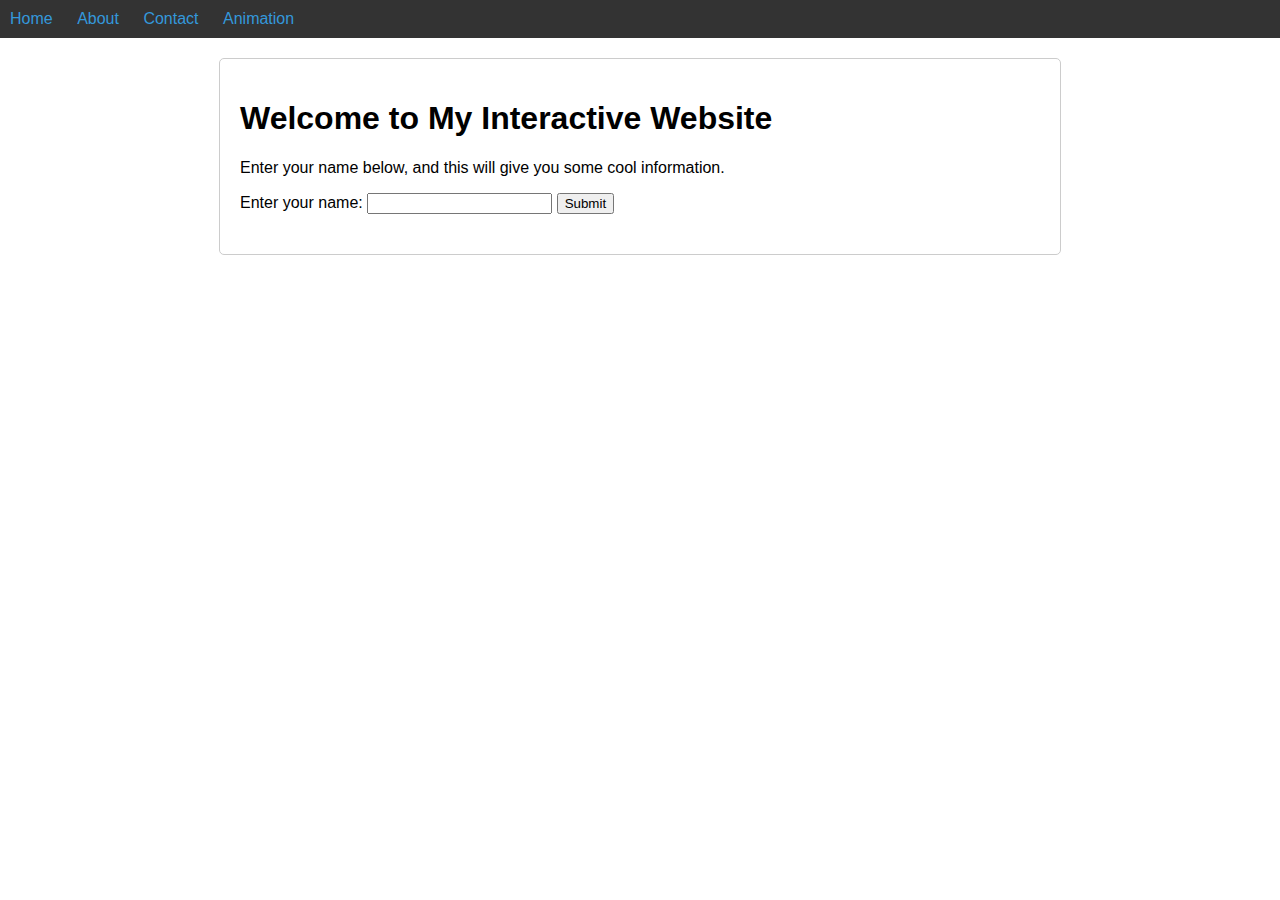
==== index.html @ c151756e "Add files via upload" ====
<!DOCTYPE html>
<html lang="en">
  <head>
    <meta charset="UTF-8" />
    <meta name="viewport" content="width=device-width, initial-scale=1.0" />
    <link rel="stylesheet" href="styles.css" />
    <title>Interactive Website</title>
  </head>
  <body>
    <header>
      <nav>
        <ul>
          <li><a href="index.html">Home</a></li>
          <li><a href="about.html">About</a></li>
          <li><a href="contact.html">Contact</a></li>
          <li><a href="animation.html">Animation</a></li>
        </ul>
      </nav>
    </header>

    <div class="container">
      <h1>Welcome to My Interactive Website</h1>
      <p>
        Enter your name below, and this will give you some cool information.
      </p>

      <form id="userForm">
        <label for="username">Enter your name:</label>
        <input type="text" id="username" name="username" required />
        <button type="submit">Submit</button>
      </form>

      <div id="output"></div>
    </div>

    <script src="script.js"></script>
  </body>
</html>
---- styles.css ----
body {
  font-family: Arial, sans-serif;
  margin: 0;
}

header {
  background-color: #333;
  color: #fff;
  padding: 10px;
}

nav ul {
  list-style: none;
  margin: 0;
  padding: 0;
}

nav ul li {
  display: inline;
  margin-right: 20px;
}

nav a {
  text-decoration: none;
  color: #3498db;
}

nav a:hover {
  color: #217dbb;
}

.container {
  max-width: 800px;
  margin: 20px auto;
  padding: 20px;
  border: 1px solid #ccc;
  border-radius: 5px;
}

form {
  margin-bottom: 20px;
}

#output {
  margin-top: 20px;
  opacity: 0; /* Initially set to transparent */
  animation: fadeIn 1s ease-out forwards; /* Animation properties */
}

/* Keyframes for the fadeIn animation */
@keyframes fadeIn {
  from {
    opacity: 0;
  }
  to {
    opacity: 1;
  }
}
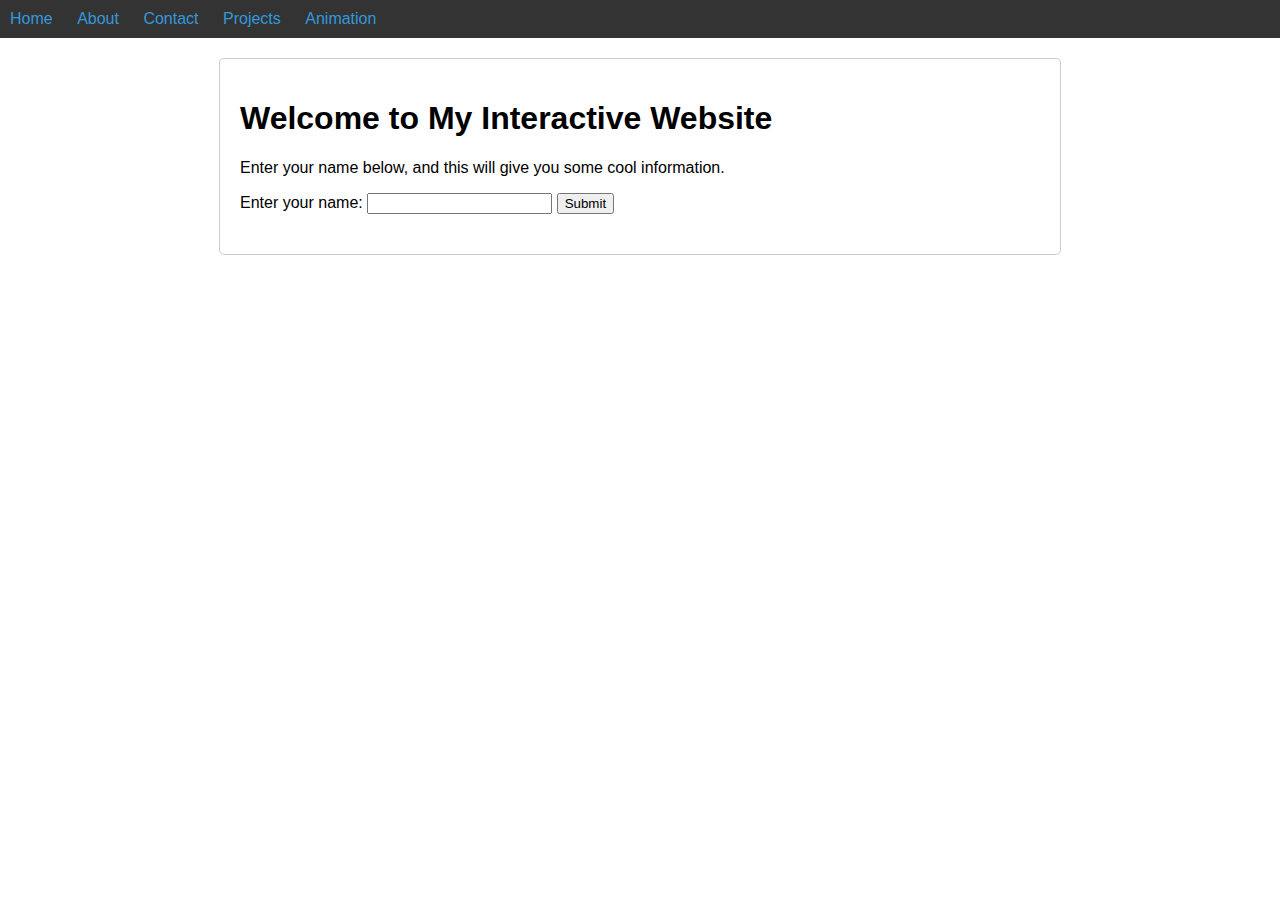
==== commit 86aa08aa: "Update index.html" ====
--- a/index.html
+++ b/index.html
@@ -13,6 +13,7 @@
           <li><a href="index.html">Home</a></li>
           <li><a href="about.html">About</a></li>
           <li><a href="contact.html">Contact</a></li>
+          <li><a href="projects.html">Projects</a></li>
           <li><a href="animation.html">Animation</a></li>
         </ul>
       </nav>
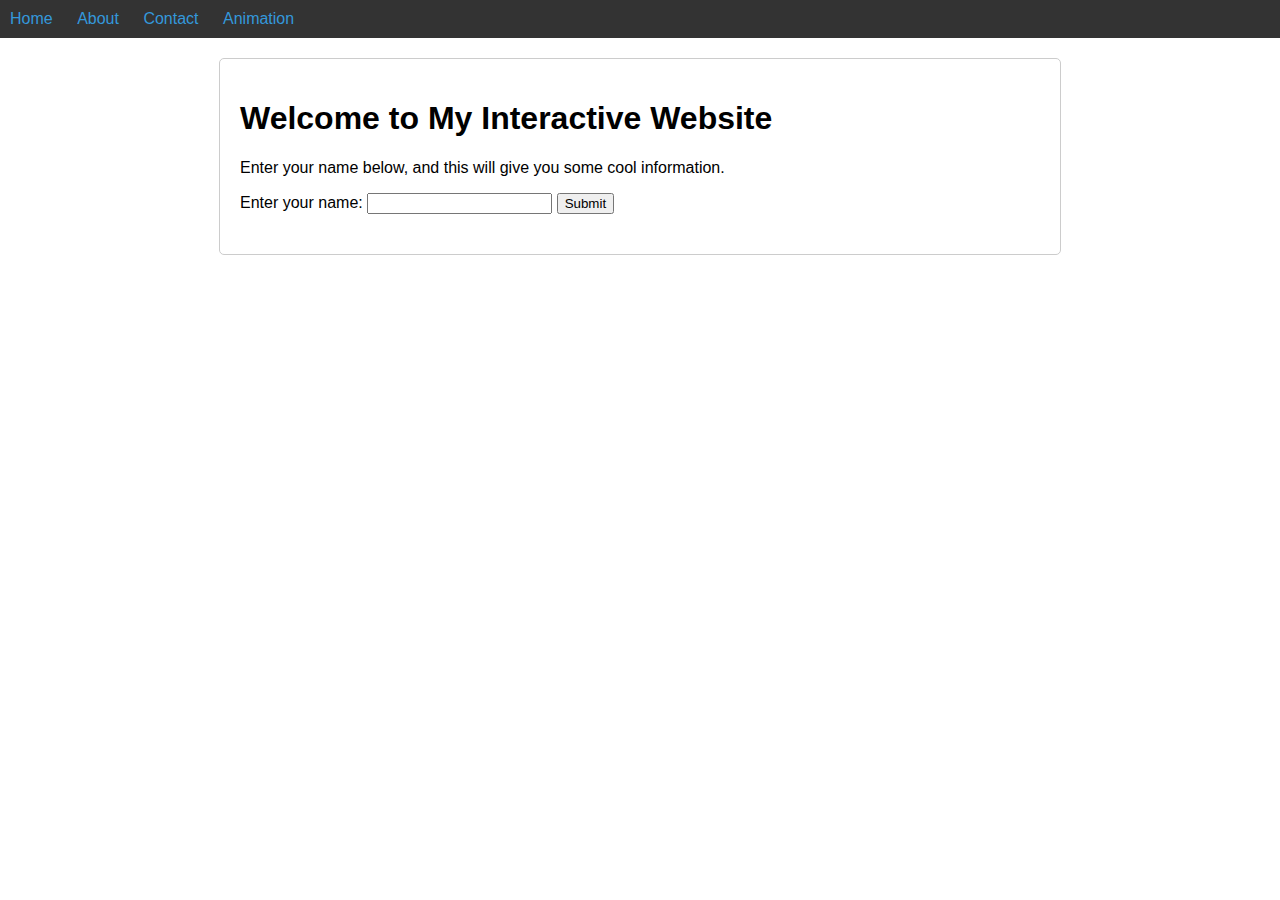
==== commit 997f8ebd: "Update index.html" ====
--- a/index.html
+++ b/index.html
@@ -13,7 +13,6 @@
           <li><a href="index.html">Home</a></li>
           <li><a href="about.html">About</a></li>
           <li><a href="contact.html">Contact</a></li>
-          <li><a href="projects.html">Projects</a></li>
           <li><a href="animation.html">Animation</a></li>
         </ul>
       </nav>
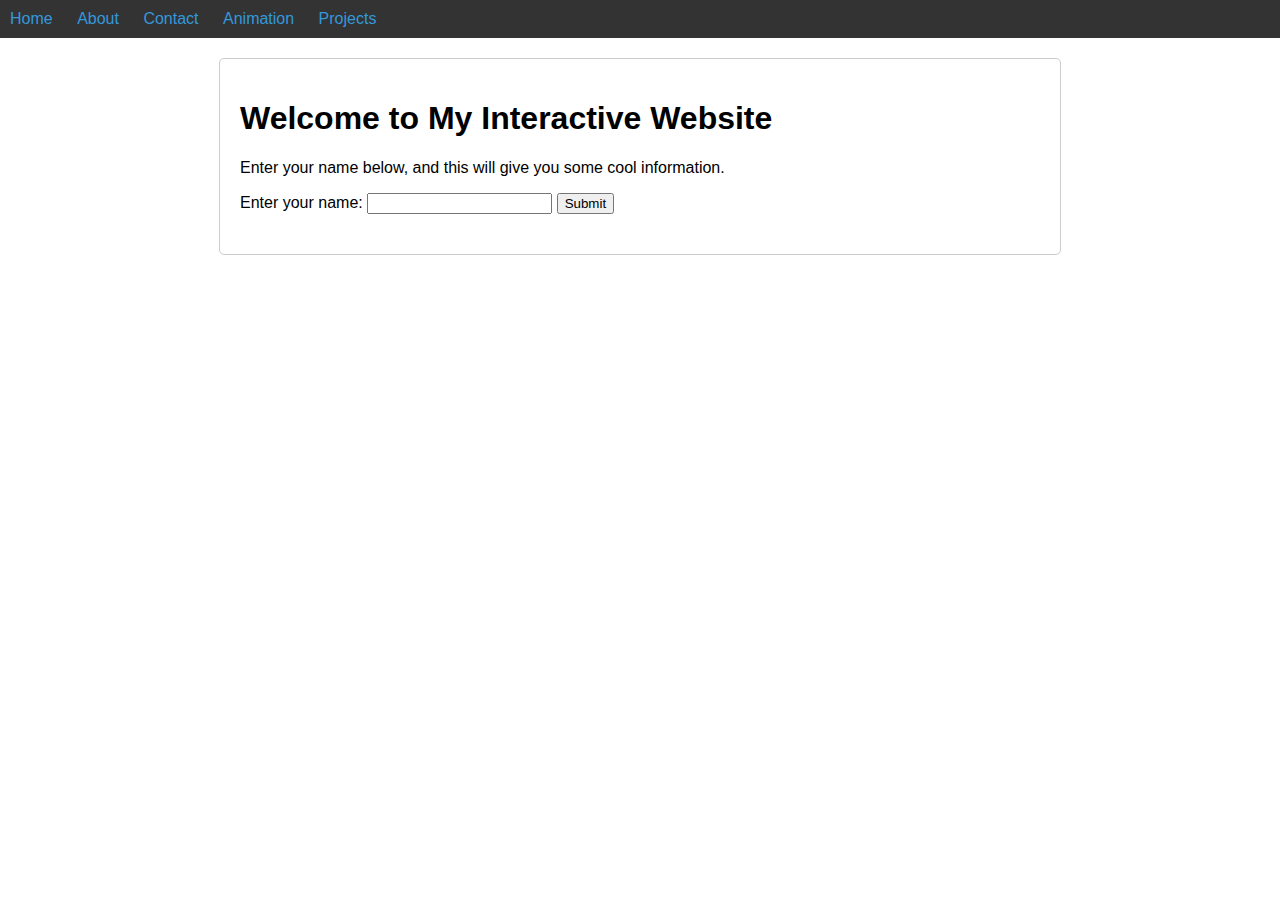
==== commit 31493dc3: "Update index.html" ====
--- a/index.html
+++ b/index.html
@@ -14,6 +14,7 @@
           <li><a href="about.html">About</a></li>
           <li><a href="contact.html">Contact</a></li>
           <li><a href="animation.html">Animation</a></li>
+          <li class="active"><a href="projects.html">Projects</a></li
         </ul>
       </nav>
     </header>
